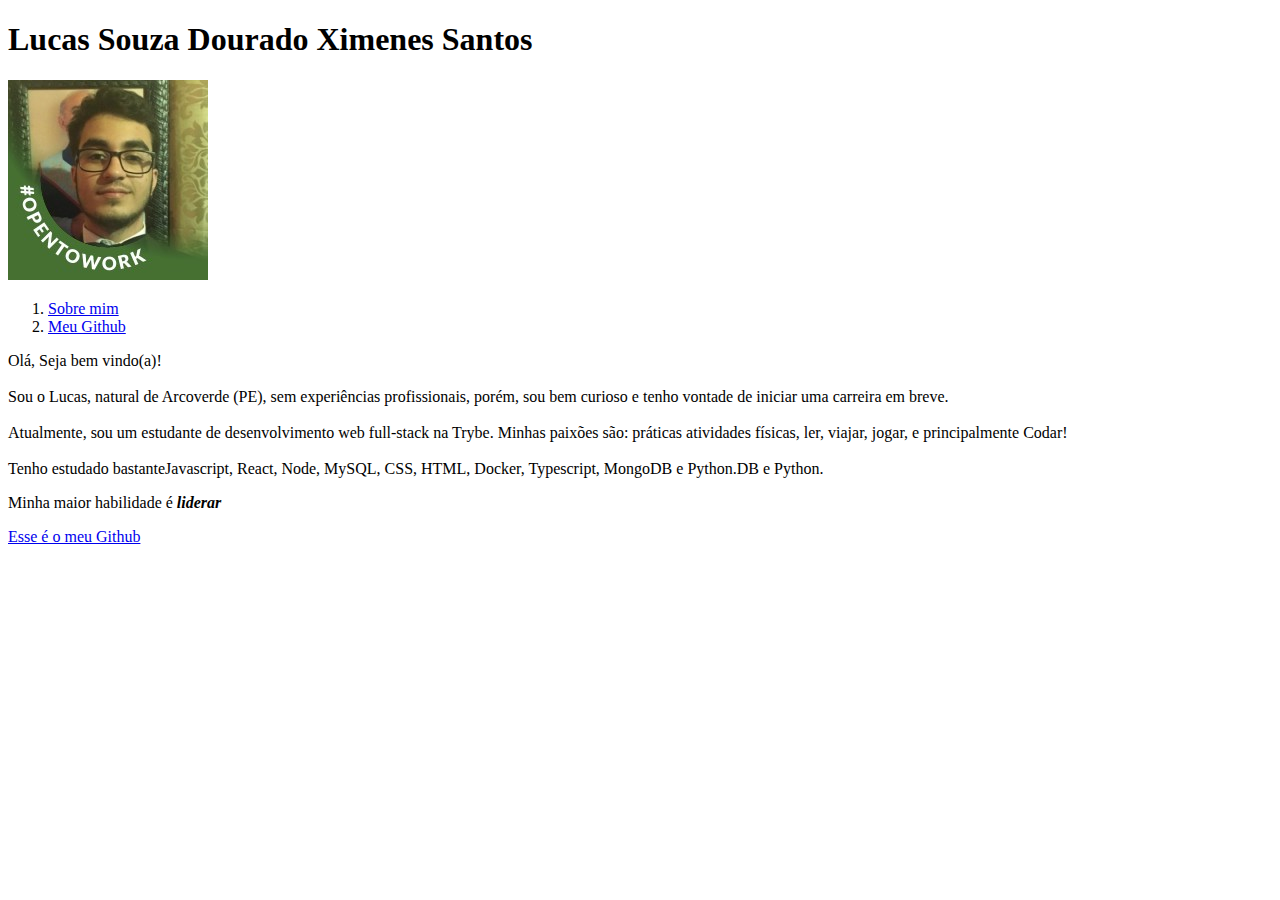
==== index.html @ 3193ca25 "adds html and jpeg" ====
<!DOCTYPE html>
<html lang="en">
    <head>
        <meta charset="UTF-8" />
        <meta http-equiv="X-UA-Compatible" content="IE=edge" />
        <meta name="viewport" content="width=device-width, initial-scale=1.0" />
        <title>Document</title>
    </head>
    <body>
        <h1>Lucas Souza Dourado Ximenes Santos</h1>

        <img
            src="./minha-foto.jpeg"
            alt="Foto de Lucas Ximenes #OpenToWork"
        />

        <ol>
            <li><a href="#sobre">Sobre mim</a></li>
            <li><a href="#github">Meu Github</a></li>
        </ol>

        <p id="sobre">
            Olá, Seja bem vindo(a)!
            <br />
            <br />
            Sou o Lucas, natural de Arcoverde (PE), sem experiências
            profissionais, porém, sou bem curioso e tenho vontade de iniciar uma
            carreira em breve.
            <br />
            <br />
            Atualmente, sou um estudante de desenvolvimento web full-stack na
            Trybe. Minhas paixões são: práticas atividades físicas, ler, viajar,
            jogar, e principalmente Codar!
            <br />
            <br />
            Tenho estudado bastanteJavascript, React, Node, MySQL, CSS, HTML,
            Docker, Typescript, MongoDB e Python.DB e Python.
            </strong>
        </p>

        <p>
            Minha maior habilidade é
            <strong style="font-style: italic">liderar</strong>
        </p>

        <a
            id="github"
            href="https://github.com/lucasdximenes"
            target="_blank"
            rel="noopener noreferrer"
            >Esse é o meu Github</a
        >
    </body>
</html>
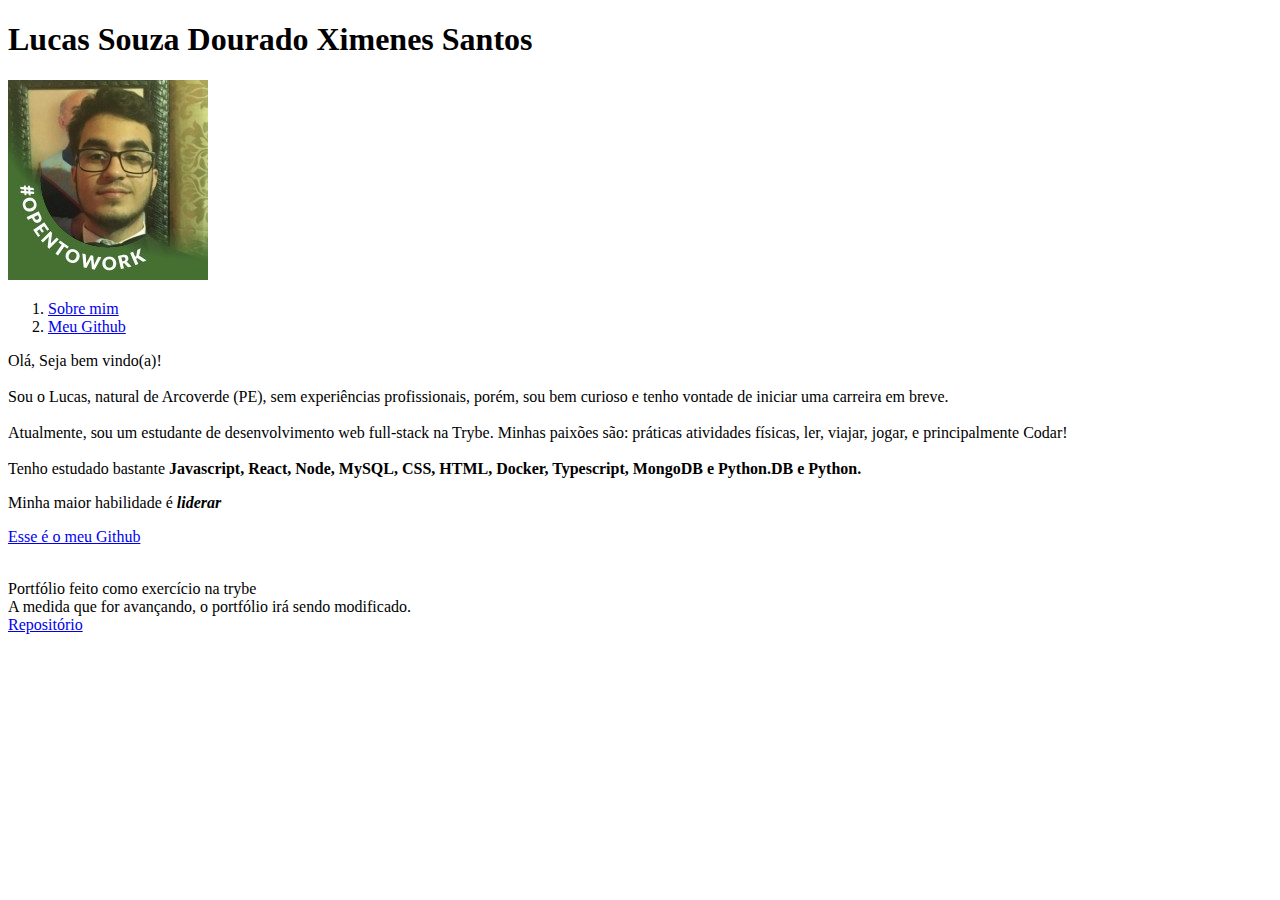
==== commit e17a914a: "Fix readme and add footer in html" ====
--- a/index.html
+++ b/index.html
@@ -1,18 +1,15 @@
 <!DOCTYPE html>
-<html lang="en">
+<html lang="pt-br">
     <head>
         <meta charset="UTF-8" />
         <meta http-equiv="X-UA-Compatible" content="IE=edge" />
         <meta name="viewport" content="width=device-width, initial-scale=1.0" />
-        <title>Document</title>
+        <title>Lucas Ximenes - Portfolio</title>
     </head>
     <body>
         <h1>Lucas Souza Dourado Ximenes Santos</h1>
 
-        <img
-            src="./minha-foto.jpeg"
-            alt="Foto de Lucas Ximenes #OpenToWork"
-        />
+        <img src="./minha-foto.jpeg" alt="Foto de Lucas Ximenes #OpenToWork" />
 
         <ol>
             <li><a href="#sobre">Sobre mim</a></li>
@@ -33,8 +30,10 @@
             jogar, e principalmente Codar!
             <br />
             <br />
-            Tenho estudado bastanteJavascript, React, Node, MySQL, CSS, HTML,
-            Docker, Typescript, MongoDB e Python.DB e Python.
+            Tenho estudado bastante
+            <strong
+                >Javascript, React, Node, MySQL, CSS, HTML, Docker, Typescript,
+                MongoDB e Python.DB e Python.
             </strong>
         </p>
 
@@ -50,5 +49,23 @@
             rel="noopener noreferrer"
             >Esse é o meu Github</a
         >
+
+        <br />
+        <br />
+
+        <footer>
+            <p>
+                Portfólio feito como exercício na trybe
+                <br />
+                A medida que for avançando, o portfólio irá sendo modificado.
+                <br />
+                <a
+                    href="https://github.com/lucasdximenes/lucasdximenes.github.io"
+                    target="_blank"
+                    rel="noopener noreferrer"
+                    >Repositório</a
+                >
+            </p>
+        </footer>
     </body>
 </html>
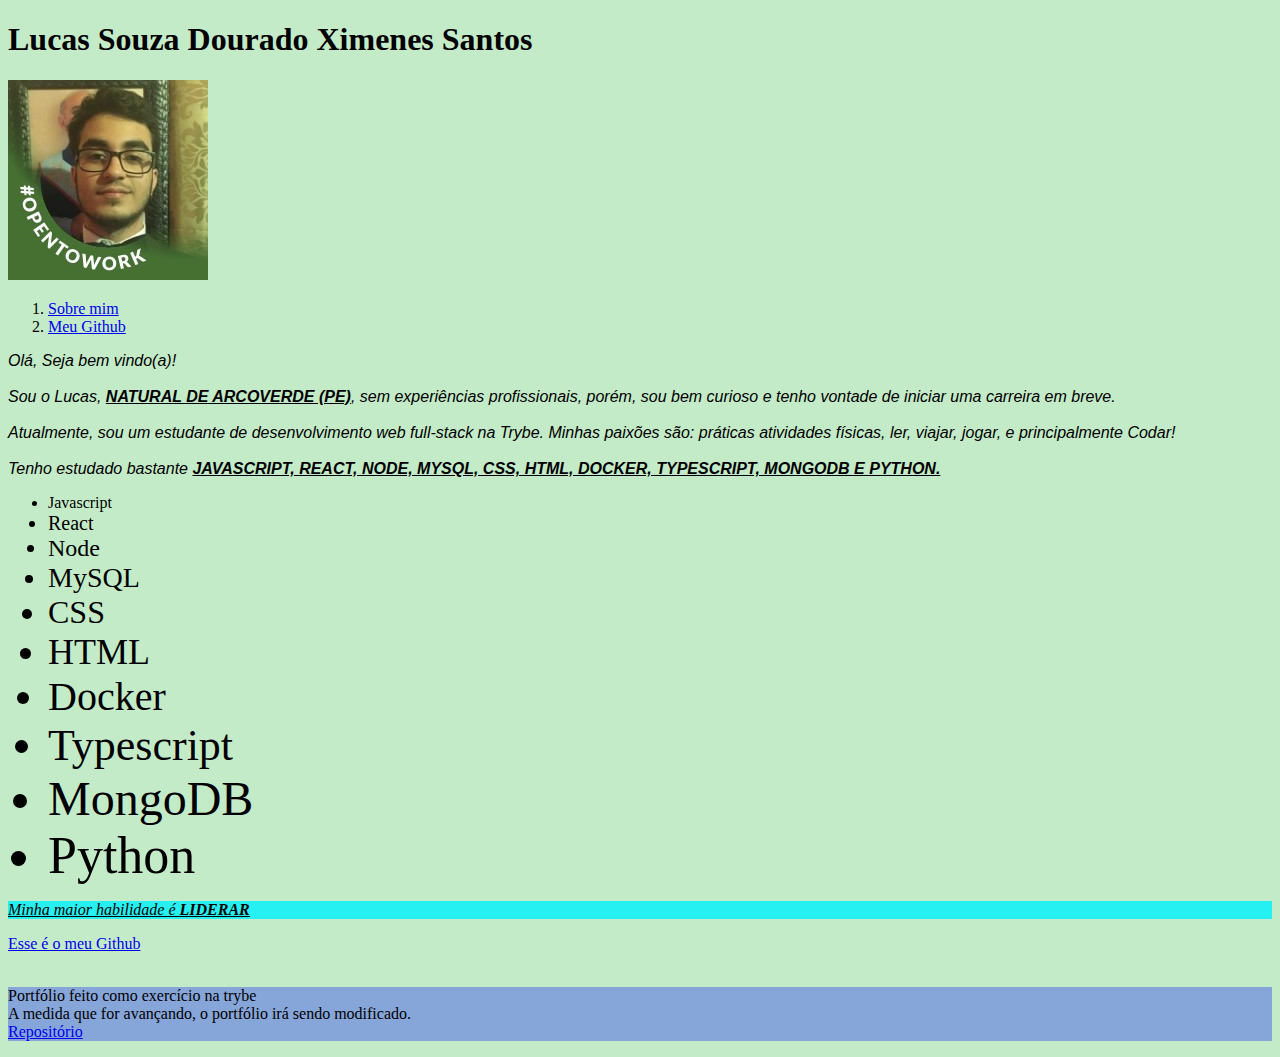
==== commit c2fcf496: "Merge pull request #1 from lucasdximenes/add-css" ====
--- a/index.html
+++ b/index.html
@@ -4,6 +4,67 @@
         <meta charset="UTF-8" />
         <meta http-equiv="X-UA-Compatible" content="IE=edge" />
         <meta name="viewport" content="width=device-width, initial-scale=1.0" />
+        <style>
+            h1 {
+                font-family: cursive;
+            }
+
+            #sobre {
+                font-family: "Franklin Gothic Medium", "Arial Narrow", Arial,
+                    sans-serif;
+                font-style: italic;
+            }
+
+            body {
+                background-color: #c4ebc8;
+            }
+
+            .footer {
+                background-color: #86a5d9;
+            }
+
+            #habilidade {
+                background-color: #26f0f1;
+                font-style: italic;
+                text-decoration: underline;
+            }
+
+            strong {
+                text-decoration: underline;
+                text-transform: uppercase;
+            }
+
+            .javascript {
+                font-size: 16px;
+            }
+            .react {
+                font-size: 20px;
+            }
+            .node {
+                font-size: 24px;
+            }
+            .mysql {
+                font-size: 28px;
+            }
+            .css {
+                font-size: 32px;
+            }
+            .html {
+                font-size: 36px;
+            }
+            .docker {
+                font-size: 40px;
+            }
+            .typescript {
+                font-size: 44px;
+            }
+            .mongodb {
+                font-size: 48px;
+            }
+            .python {
+                font-size: 52px;
+            }
+        </style>
         <title>Lucas Ximenes - Portfolio</title>
     </head>
     <body>
@@ -20,9 +81,9 @@
             Olá, Seja bem vindo(a)!
             <br />
             <br />
-            Sou o Lucas, natural de Arcoverde (PE), sem experiências
-            profissionais, porém, sou bem curioso e tenho vontade de iniciar uma
-            carreira em breve.
+            Sou o Lucas, <strong>natural de Arcoverde (PE)</strong>, sem
+            experiências profissionais, porém, sou bem curioso e tenho vontade
+            de iniciar uma carreira em breve.
             <br />
             <br />
             Atualmente, sou um estudante de desenvolvimento web full-stack na
@@ -33,13 +94,26 @@
             Tenho estudado bastante
             <strong
                 >Javascript, React, Node, MySQL, CSS, HTML, Docker, Typescript,
-                MongoDB e Python.DB e Python.
+                MongoDB e Python.
             </strong>
         </p>
 
-        <p>
+        <ul>
+            <li class="javascript">Javascript</li>
+            <li class="react">React</li>
+            <li class="node">Node</li>
+            <li class="mysql">MySQL</li>
+            <li class="css">CSS</li>
+            <li class="html">HTML</li>
+            <li class="docker">Docker</li>
+            <li class="typescript">Typescript</li>
+            <li class="mongodb">MongoDB</li>
+            <li class="python">Python</li>
+        </ul>
+
+        <p id="habilidade">
             Minha maior habilidade é
-            <strong style="font-style: italic">liderar</strong>
+            <strong>liderar</strong>
         </p>
 
         <a
@@ -53,7 +127,7 @@
         <br />
         <br />
 
-        <footer>
+        <footer class="footer">
             <p>
                 Portfólio feito como exercício na trybe
                 <br />
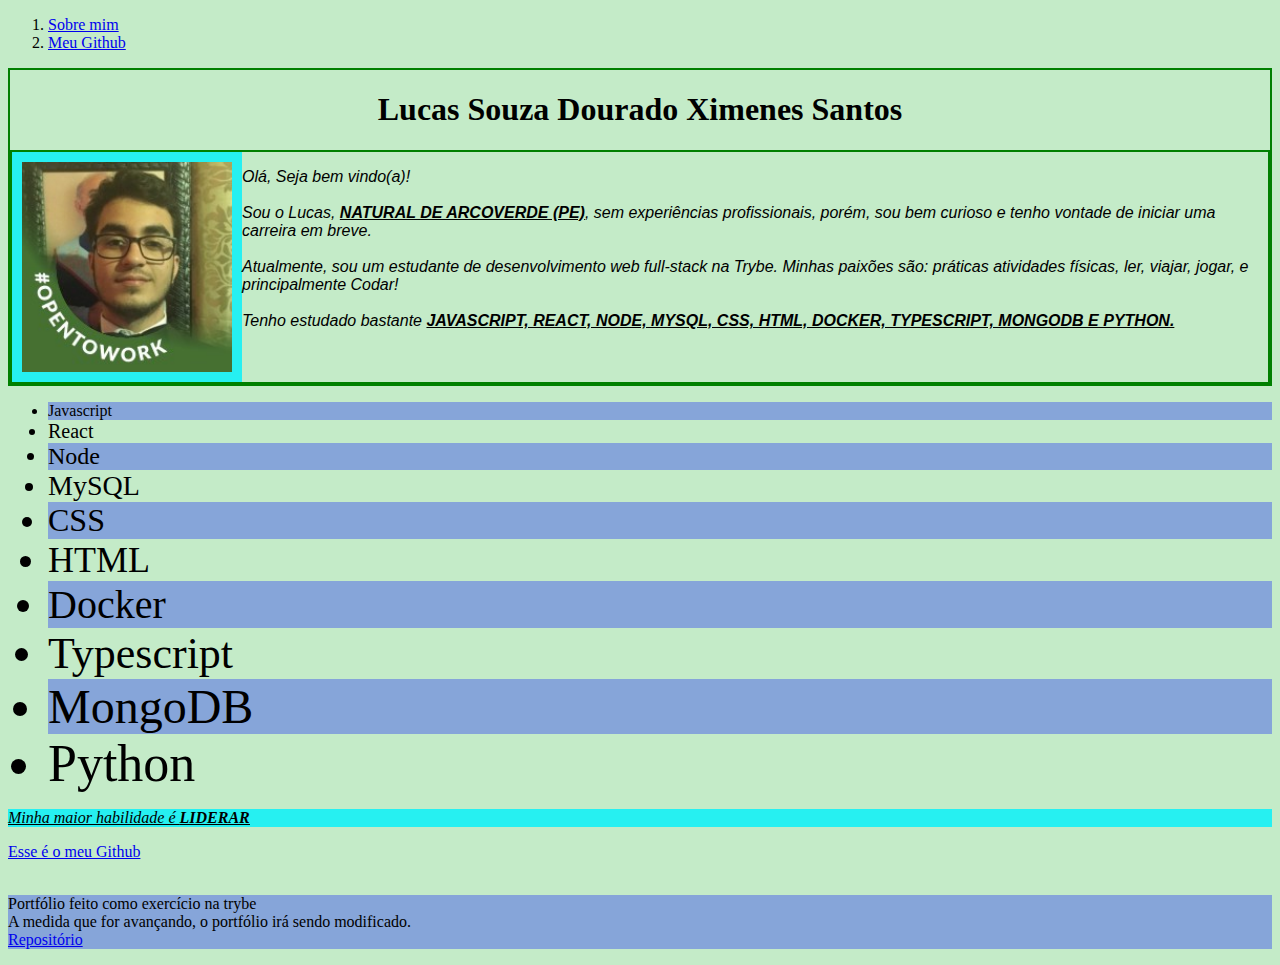
==== commit e1c3e53e: "add external style.css and modify" ====
--- a/index.html
+++ b/index.html
@@ -4,99 +4,47 @@
         <meta charset="UTF-8" />
         <meta http-equiv="X-UA-Compatible" content="IE=edge" />
         <meta name="viewport" content="width=device-width, initial-scale=1.0" />
-        <style>
-            h1 {
-                font-family: cursive;
-            }
-
-            #sobre {
-                font-family: "Franklin Gothic Medium", "Arial Narrow", Arial,
-                    sans-serif;
-                font-style: italic;
-            }
-
-            body {
-                background-color: #c4ebc8;
-            }
-
-            .footer {
-                background-color: #86a5d9;
-            }
-
-            #habilidade {
-                background-color: #26f0f1;
-                font-style: italic;
-                text-decoration: underline;
-            }
-
-            strong {
-                text-decoration: underline;
-                text-transform: uppercase;
-            }
-
-            .javascript {
-                font-size: 16px;
-            }
-            .react {
-                font-size: 20px;
-            }
-            .node {
-                font-size: 24px;
-            }
-            .mysql {
-                font-size: 28px;
-            }
-            .css {
-                font-size: 32px;
-            }
-            .html {
-                font-size: 36px;
-            }
-            .docker {
-                font-size: 40px;
-            }
-            .typescript {
-                font-size: 44px;
-            }
-            .mongodb {
-                font-size: 48px;
-            }
-            .python {
-                font-size: 52px;
-            }
-        </style>
+        <link rel="stylesheet" href="./style.css" />
         <title>Lucas Ximenes - Portfolio</title>
     </head>
     <body>
-        <h1>Lucas Souza Dourado Ximenes Santos</h1>
-
-        <img src="./minha-foto.jpeg" alt="Foto de Lucas Ximenes #OpenToWork" />
-
         <ol>
             <li><a href="#sobre">Sobre mim</a></li>
             <li><a href="#github">Meu Github</a></li>
         </ol>
 
-        <p id="sobre">
-            Olá, Seja bem vindo(a)!
-            <br />
-            <br />
-            Sou o Lucas, <strong>natural de Arcoverde (PE)</strong>, sem
-            experiências profissionais, porém, sou bem curioso e tenho vontade
-            de iniciar uma carreira em breve.
-            <br />
-            <br />
-            Atualmente, sou um estudante de desenvolvimento web full-stack na
-            Trybe. Minhas paixões são: práticas atividades físicas, ler, viajar,
-            jogar, e principalmente Codar!
-            <br />
-            <br />
-            Tenho estudado bastante
-            <strong
-                >Javascript, React, Node, MySQL, CSS, HTML, Docker, Typescript,
-                MongoDB e Python.
-            </strong>
-        </p>
+        <div>
+            <h1 class="my-name">Lucas Souza Dourado Ximenes Santos</h1>
+
+            <div class="img-div">
+                <img
+                    class="foto"
+                    src="./minha-foto.jpeg"
+                    alt="Foto de Lucas Ximenes #OpenToWork"
+                />
+
+                <p id="sobre">
+                    Olá, Seja bem vindo(a)!
+                    <br />
+                    <br />
+                    Sou o Lucas, <strong>natural de Arcoverde (PE)</strong>, sem
+                    experiências profissionais, porém, sou bem curioso e tenho
+                    vontade de iniciar uma carreira em breve.
+                    <br />
+                    <br />
+                    Atualmente, sou um estudante de desenvolvimento web
+                    full-stack na Trybe. Minhas paixões são: práticas atividades
+                    físicas, ler, viajar, jogar, e principalmente Codar!
+                    <br />
+                    <br />
+                    Tenho estudado bastante
+                    <strong
+                        >Javascript, React, Node, MySQL, CSS, HTML, Docker,
+                        Typescript, MongoDB e Python.
+                    </strong>
+                </p>
+            </div>
+        </div>
 
         <ul>
             <li class="javascript">Javascript</li>
--- a/style.css
+++ b/style.css
@@ -0,0 +1,81 @@
+h1 {
+    font-family: cursive;
+}
+
+#sobre {
+    font-family: "Franklin Gothic Medium", "Arial Narrow", Arial, sans-serif;
+    font-style: italic;
+}
+
+body {
+    background-color: #c4ebc8;
+}
+
+.footer {
+    background-color: #86a5d9;
+}
+
+#habilidade {
+    background-color: #26f0f1;
+    font-style: italic;
+    text-decoration: underline;
+}
+
+strong {
+    text-decoration: underline;
+    text-transform: uppercase;
+}
+
+.javascript {
+    font-size: 16px;
+}
+.react {
+    font-size: 20px;
+}
+.node {
+    font-size: 24px;
+}
+.mysql {
+    font-size: 28px;
+}
+.css {
+    font-size: 32px;
+}
+.html {
+    font-size: 36px;
+}
+.docker {
+    font-size: 40px;
+}
+.typescript {
+    font-size: 44px;
+}
+.mongodb {
+    font-size: 48px;
+}
+.python {
+    font-size: 52px;
+}
+
+.my-name {
+    text-align: center;
+}
+
+.foto {
+    float: left;
+    height: 210px;
+    padding: 10px;
+    background-color: #26f0f1;
+}
+
+.img-div {
+    height: 230px;
+}
+
+div {
+    border: 2px solid green;
+}
+
+ul li:nth-child(odd) {
+    background-color: #86a5d9;
+}
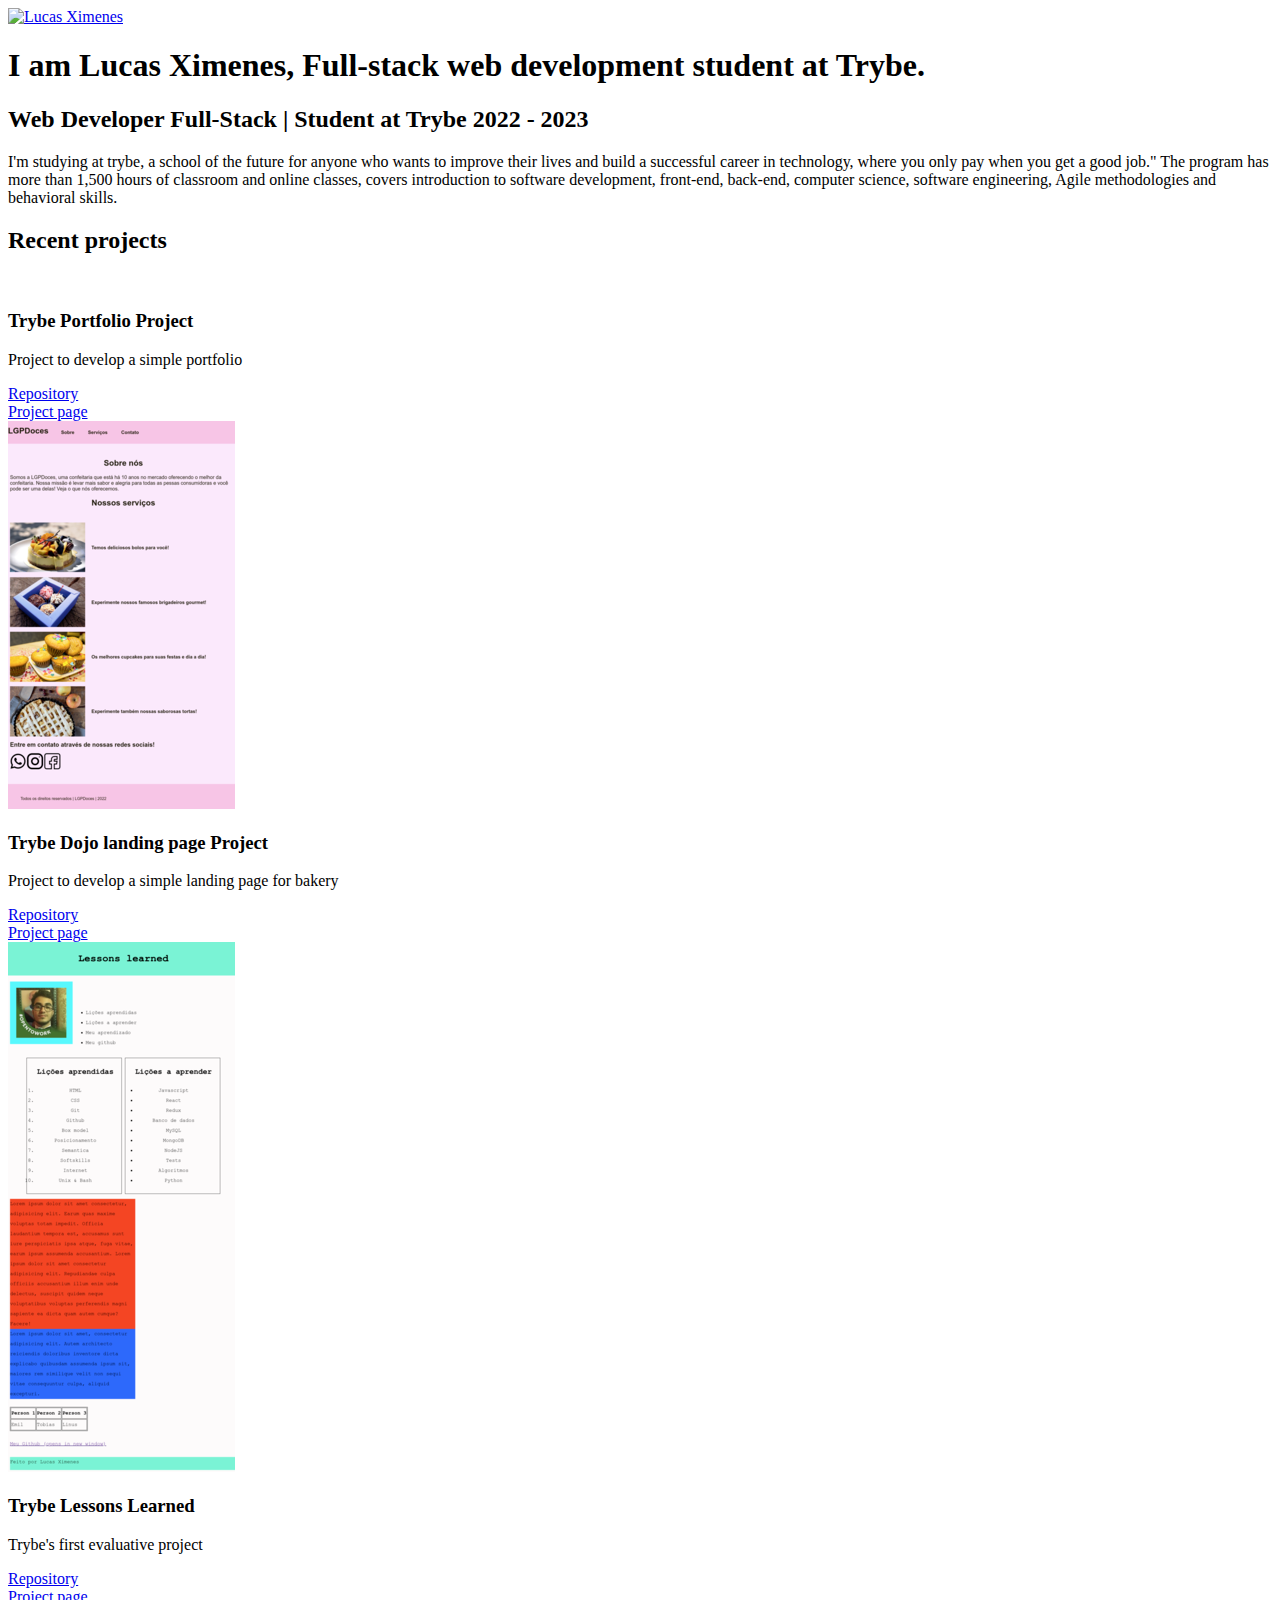
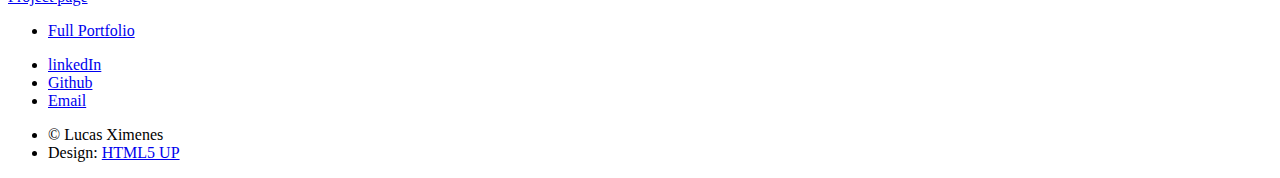
==== commit c7ecf922: "added images to main portfolio" ====
--- a/index.html
+++ b/index.html
@@ -1,93 +1,188 @@
-<!DOCTYPE html>
-<html lang="pt-br">
-    <head>
-        <meta charset="UTF-8" />
-        <meta http-equiv="X-UA-Compatible" content="IE=edge" />
-        <meta name="viewport" content="width=device-width, initial-scale=1.0" />
-        <link rel="stylesheet" href="./style.css" />
-        <title>Lucas Ximenes - Portfolio</title>
-    </head>
-    <body>
-        <ol>
-            <li><a href="#sobre">Sobre mim</a></li>
-            <li><a href="#github">Meu Github</a></li>
-        </ol>
-
-        <div>
-            <h1 class="my-name">Lucas Souza Dourado Ximenes Santos</h1>
-
-            <div class="img-div">
-                <img
-                    class="foto"
-                    src="./minha-foto.jpeg"
-                    alt="Foto de Lucas Ximenes #OpenToWork"
-                />
-
-                <p id="sobre">
-                    Olá, Seja bem vindo(a)!
-                    <br />
-                    <br />
-                    Sou o Lucas, <strong>natural de Arcoverde (PE)</strong>, sem
-                    experiências profissionais, porém, sou bem curioso e tenho
-                    vontade de iniciar uma carreira em breve.
-                    <br />
-                    <br />
-                    Atualmente, sou um estudante de desenvolvimento web
-                    full-stack na Trybe. Minhas paixões são: práticas atividades
-                    físicas, ler, viajar, jogar, e principalmente Codar!
-                    <br />
-                    <br />
-                    Tenho estudado bastante
-                    <strong
-                        >Javascript, React, Node, MySQL, CSS, HTML, Docker,
-                        Typescript, MongoDB e Python.
-                    </strong>
-                </p>
-            </div>
-        </div>
-
-        <ul>
-            <li class="javascript">Javascript</li>
-            <li class="react">React</li>
-            <li class="node">Node</li>
-            <li class="mysql">MySQL</li>
-            <li class="css">CSS</li>
-            <li class="html">HTML</li>
-            <li class="docker">Docker</li>
-            <li class="typescript">Typescript</li>
-            <li class="mongodb">MongoDB</li>
-            <li class="python">Python</li>
-        </ul>
-
-        <p id="habilidade">
-            Minha maior habilidade é
-            <strong>liderar</strong>
-        </p>
-
-        <a
-            id="github"
-            href="https://github.com/lucasdximenes"
-            target="_blank"
-            rel="noopener noreferrer"
-            >Esse é o meu Github</a
-        >
-
-        <br />
-        <br />
-
-        <footer class="footer">
-            <p>
-                Portfólio feito como exercício na trybe
-                <br />
-                A medida que for avançando, o portfólio irá sendo modificado.
-                <br />
-                <a
-                    href="https://github.com/lucasdximenes/lucasdximenes.github.io"
-                    target="_blank"
-                    rel="noopener noreferrer"
-                    >Repositório</a
-                >
-            </p>
-        </footer>
-    </body>
-</html>
+<!DOCTYPE html>
+<!--
+	Strata by HTML5 UP
+	html5up.net | @ajlkn
+	Free for personal and commercial use under the CCA 3.0 license (html5up.net/license)
+-->
+<html lang="en">
+    <head>
+        <title>Portfolio - Lucas Ximenes</title>
+        <meta charset="utf-8" />
+        <meta
+            name="viewport"
+            content="width=device-width, initial-scale=1, user-scalable=no"
+        />
+        <link rel="stylesheet" href="assets/css/main.css" />
+    </head>
+    <body class="is-preload">
+        <!-- Header -->
+        <header id="header">
+            <div class="inner">
+                <a href="#" class="image avatar"
+                    ><img src="images/avatar.jpg" alt="Lucas Ximenes"
+                /></a>
+                <h1>
+                    <strong>I am Lucas Ximenes</strong>, Full-stack web
+                    development student at Trybe.
+                </h1>
+            </div>
+        </header>
+
+        <!-- Main -->
+        <div id="main">
+            <!-- One -->
+            <section id="one">
+                <header class="major">
+                    <h2>
+                        Web Developer Full-Stack | Student at Trybe 2022 - 2023
+                    </h2>
+                </header>
+                <p>
+                    I'm studying at trybe, a school of the future for anyone who
+                    wants to improve their lives and build a successful career
+                    in technology, where you only pay when you get a good job."
+                    The program has more than 1,500 hours of classroom and
+                    online classes, covers introduction to software development,
+                    front-end, back-end, computer science, software engineering,
+                    Agile methodologies and behavioral skills.
+                </p>
+                <!-- <ul class="actions">
+                    <li><a href="#" class="button">Learn More</a></li>
+                </ul> -->
+            </section>
+
+            <!-- Two -->
+            <section id="two">
+                <h2>Recent projects</h2>
+                <div class="row">
+                    <!--  Trybe Portfolio Project -->
+                    <article class="col-6 col-12-xsmall work-item">
+                        <a
+                            href="images/fulls/course_portfolio_project.png"
+                            class="image fit thumb"
+                            ><img
+                                src="images/thumbs/course_portfolio_project.png"
+                                alt=""
+                        /></a>
+                        <h3>Trybe Portfolio Project</h3>
+                        <p>Project to develop a simple portfolio</p>
+                        <a href="#" target="_blank" rel="noopener noreferrer"
+                            >Repository</a
+                        >
+                        <br />
+                        <a
+                            href="./other/course/portfolio/"
+                            target="_blank"
+                            rel="noopener noreferrer"
+                            >Project page</a
+                        >
+                    </article>
+
+                    <!-- Trybe Dojo landing page Project -->
+                    <article class="col-6 col-12-xsmall work-item">
+                        <a
+                            href="images/fulls/dojo-landing-page.png"
+                            class="image fit thumb"
+                            ><img
+                                src="images/thumbs/dojo-landing-page.png"
+                                alt=""
+                        /></a>
+                        <h3>Trybe Dojo landing page Project</h3>
+                        <p>
+                            Project to develop a simple landing page for bakery
+                        </p>
+                        <a href="#" target="_blank" rel="noopener noreferrer"
+                            >Repository</a
+                        >
+                        <br />
+                        <a
+                            href="./other/dojo/dojo-landing-page/"
+                            target="_blank"
+                            rel="noopener noreferrer"
+                            >Project page</a
+                        >
+                    </article>
+
+                    <!-- Trybe Lessons Learned -->
+                    <article class="col-6 col-12-xsmall work-item">
+                        <a
+                            href="images/fulls/project_lessons-learned.png"
+                            class="image fit thumb"
+                            ><img
+                                src="images/thumbs/project_lessons-learned.png"
+                                alt=""
+                        /></a>
+                        <h3>Trybe Lessons Learned</h3>
+                        <p>Trybe's first evaluative project</p>
+                        <a href="#" target="_blank" rel="noopener noreferrer"
+                            >Repository</a
+                        >
+                        <br />
+                        <a
+                            href="./other/projects/lessons-learned/"
+                            target="_blank"
+                            rel="noopener noreferrer"
+                            >Project page</a
+                        >
+                    </article>
+                </div>
+                <ul class="actions">
+                    <li>
+                        <a
+                            href="https://github.com/lucasdximenes"
+                            target="_blank"
+                            class="button"
+                            >Full Portfolio</a
+                        >
+                    </li>
+                </ul>
+            </section>
+        </div>
+
+        <!-- Footer -->
+        <footer id="footer">
+            <div class="inner">
+                <ul class="icons">
+                    <li>
+                        <a
+                            href="https://www.linkedin.com/in/lucasdximenes/"
+                            target="_blank"
+                            class="icon brands fa-linkedin"
+                            ><span class="label">linkedIn</span></a
+                        >
+                    </li>
+
+                    <li>
+                        <a
+                            href="https://github.com/lucasdximenes"
+                            target="_blank"
+                            class="icon brands fa-github"
+                            ><span class="label">Github</span></a
+                        >
+                    </li>
+
+                    <li>
+                        <a
+                            href="mailto:lucasdximenes@gmail.com"
+                            target="_blank"
+                            class="icon solid fa-envelope"
+                            ><span class="label">Email</span></a
+                        >
+                    </li>
+                </ul>
+                <ul class="copyright">
+                    <li>&copy; Lucas Ximenes</li>
+                    <li>Design: <a href="http://html5up.net">HTML5 UP</a></li>
+                </ul>
+            </div>
+        </footer>
+
+        <!-- Scripts -->
+        <script src="assets/js/jquery.min.js"></script>
+        <script src="assets/js/jquery.poptrox.min.js"></script>
+        <script src="assets/js/browser.min.js"></script>
+        <script src="assets/js/breakpoints.min.js"></script>
+        <script src="assets/js/util.js"></script>
+        <script src="assets/js/main.js"></script>
+    </body>
+</html>
